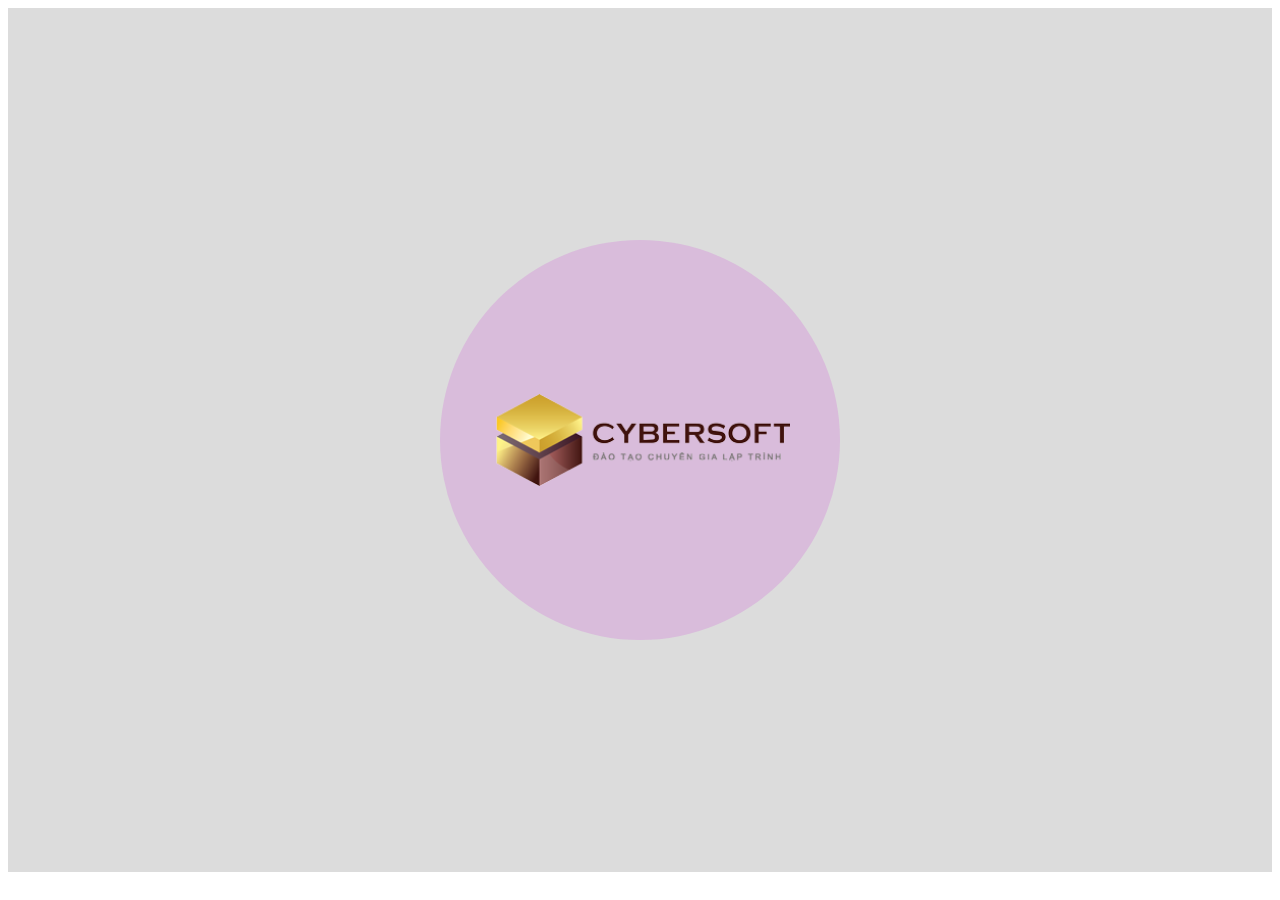
==== index.html @ b64782bf "add file" ====
<!DOCTYPE html>
<html lang="en">

<head>
    <meta charset="UTF-8">
    <meta name="viewport" content="width=device-width, initial-scale=1.0">
    <link rel="stylesheet" href="./style.css">
    <title>Document</title>
</head>

<body>
    <div class="container-img">
        <div id="border-img">
            <img id="img-cybersoft" src="./imgs/MIN-OP1.png" />
        </div>
    </div>
</body>
<script src="./index.js"></script>

</html>
---- style.css ----
.container-img {
    display: flex;
    align-items: center;
    justify-content: center;
    background-color: rgb(220, 220, 220);
    width: 100%;
    height: 96vh;
}

#border-img {
    background-color: rgb(217, 188, 219);
    width: 400px;
    height: 400px;
    display: flex;
    align-items: center;
    justify-content: center;
    border-radius: 50%;
}

img {
    width: 300px;
    transition: .5s;
    overflow: hidden;
    object-fit: cover;
}
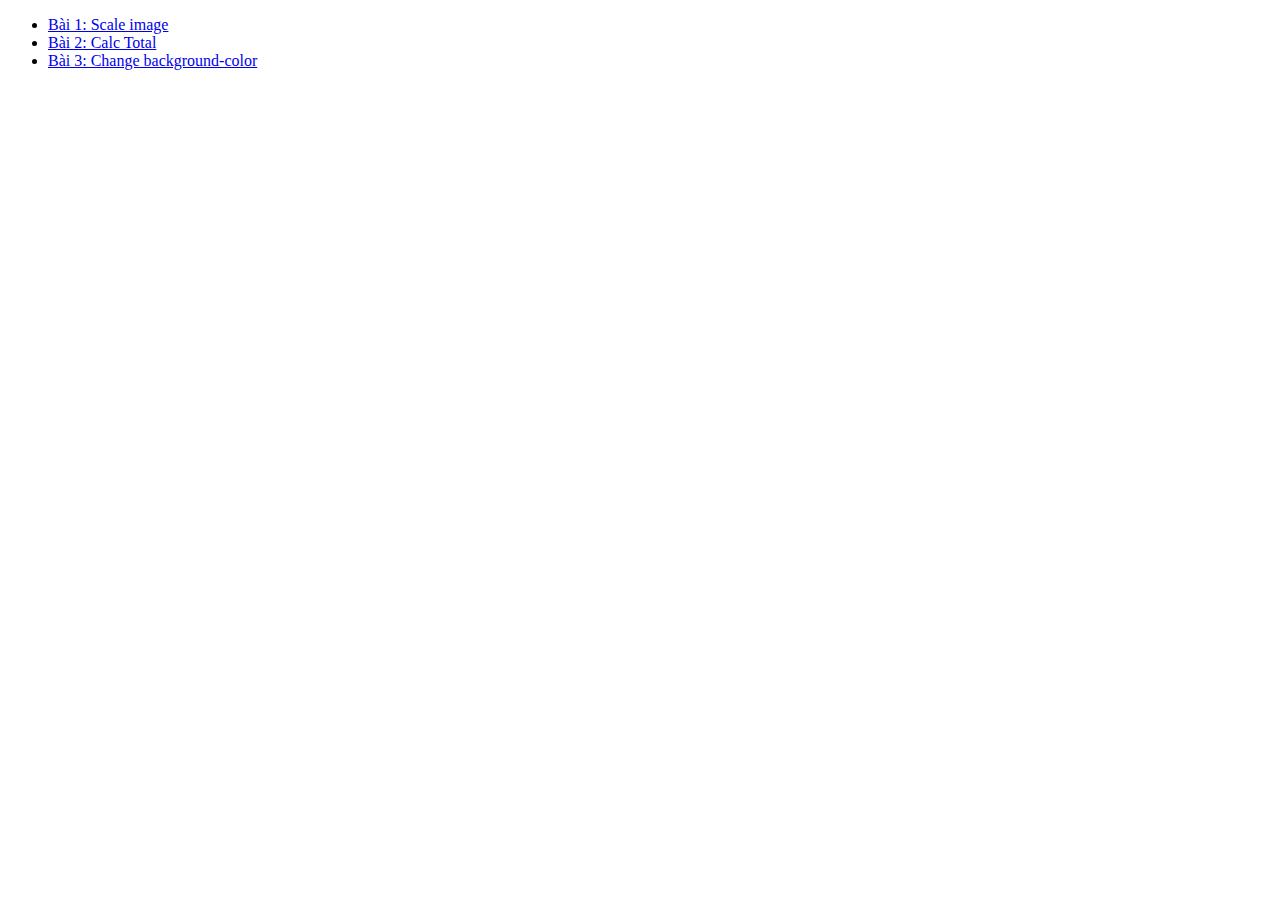
==== commit e53b9281: "add bai 2, bai 3" ====
--- a/index.html
+++ b/index.html
@@ -1,20 +1,21 @@
 <!DOCTYPE html>
 <html lang="en">
-
 <head>
     <meta charset="UTF-8">
     <meta name="viewport" content="width=device-width, initial-scale=1.0">
-    <link rel="stylesheet" href="./style.css">
     <title>Document</title>
 </head>
-
 <body>
-    <div class="container-img">
-        <div id="border-img">
-            <img id="img-cybersoft" src="./imgs/MIN-OP1.png" />
-        </div>
-    </div>
+    <ul class="nav nav-pills nav-fill">
+        <li class="nav-item">
+          <a class="nav-link active" aria-current="page" href="./baiTap1/indexBai1.html">Bài 1: Scale image</a>
+        </li>
+        <li class="nav-item">
+          <a class="nav-link" href="./baiTap2/indexBai2.html">Bài 2: Calc Total</a>
+        </li>
+        <li class="nav-item">
+          <a class="nav-link" href="./baiTap3/indexBai3.html">Bài 3: Change background-color</a>
+        </li>
+      </ul>
 </body>
-<script src="./index.js"></script>
-
 </html>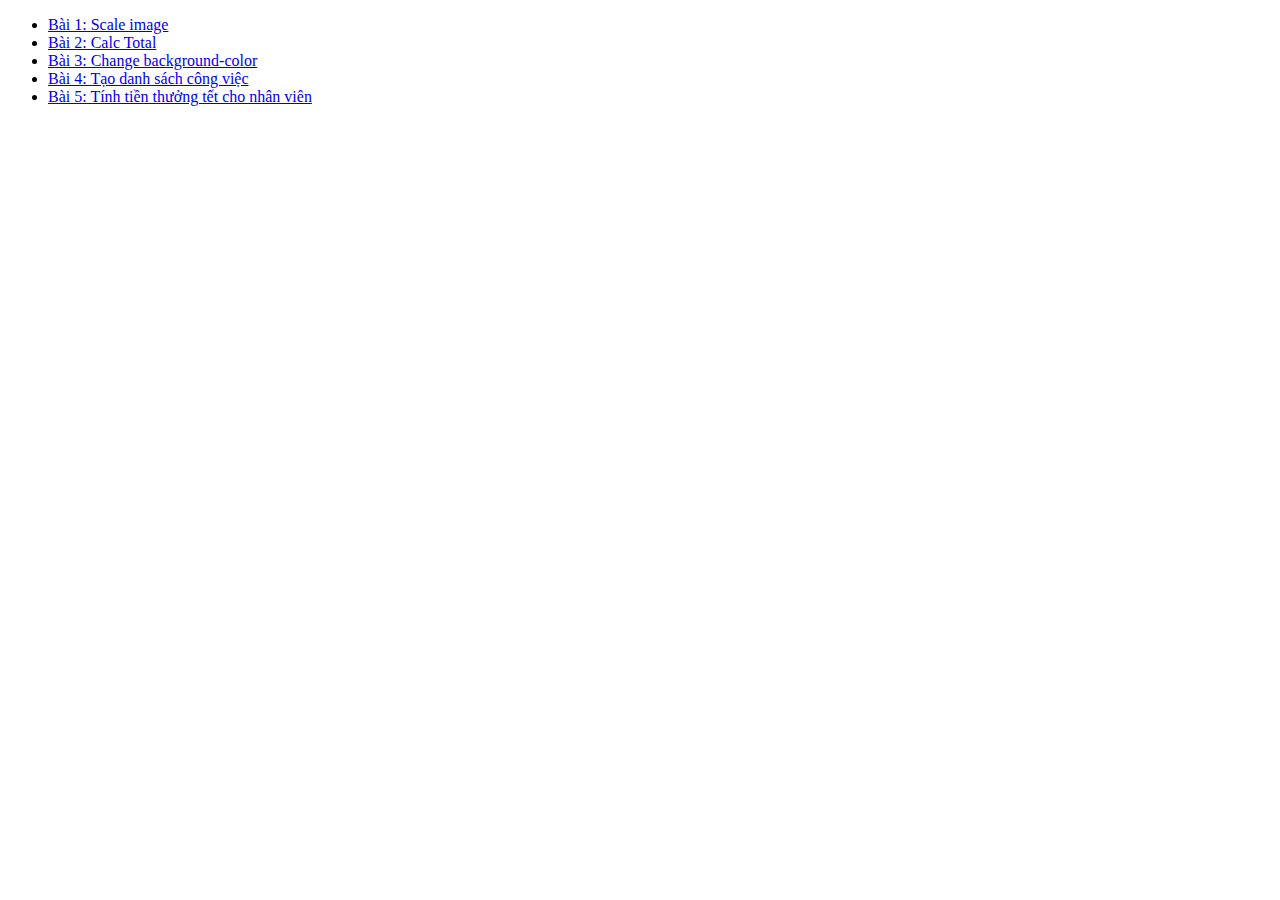
==== commit 0c6d846c: "add bai 4, bai 5" ====
--- a/index.html
+++ b/index.html
@@ -1,21 +1,30 @@
 <!DOCTYPE html>
 <html lang="en">
+
 <head>
-    <meta charset="UTF-8">
-    <meta name="viewport" content="width=device-width, initial-scale=1.0">
-    <title>Document</title>
+  <meta charset="UTF-8">
+  <meta name="viewport" content="width=device-width, initial-scale=1.0">
+  <title>Document</title>
 </head>
+
 <body>
-    <ul class="nav nav-pills nav-fill">
-        <li class="nav-item">
-          <a class="nav-link active" aria-current="page" href="./baiTap1/indexBai1.html">Bài 1: Scale image</a>
-        </li>
-        <li class="nav-item">
-          <a class="nav-link" href="./baiTap2/indexBai2.html">Bài 2: Calc Total</a>
-        </li>
-        <li class="nav-item">
-          <a class="nav-link" href="./baiTap3/indexBai3.html">Bài 3: Change background-color</a>
-        </li>
-      </ul>
+  <ul class="nav nav-pills nav-fill">
+    <li class="nav-item">
+      <a class="nav-link active" aria-current="page" href="./baiTap1/indexBai1.html">Bài 1: Scale image</a>
+    </li>
+    <li class="nav-item">
+      <a class="nav-link" href="./baiTap2/indexBai2.html">Bài 2: Calc Total</a>
+    </li>
+    <li class="nav-item">
+      <a class="nav-link" href="./baiTap3/indexBai3.html">Bài 3: Change background-color</a>
+    </li>
+    <li class="nav-item">
+      <a class="nav-link" href="./baiTap4/indexBai4.html">Bài 4: Tạo danh sách công việc</a>
+    </li>
+    <li class="nav-item">
+      <a class="nav-link" href="./baiTap5/indexBai5.html">Bài 5: Tính tiền thưởng tết cho nhân viên</a>
+    </li>
+  </ul>
 </body>
+
 </html>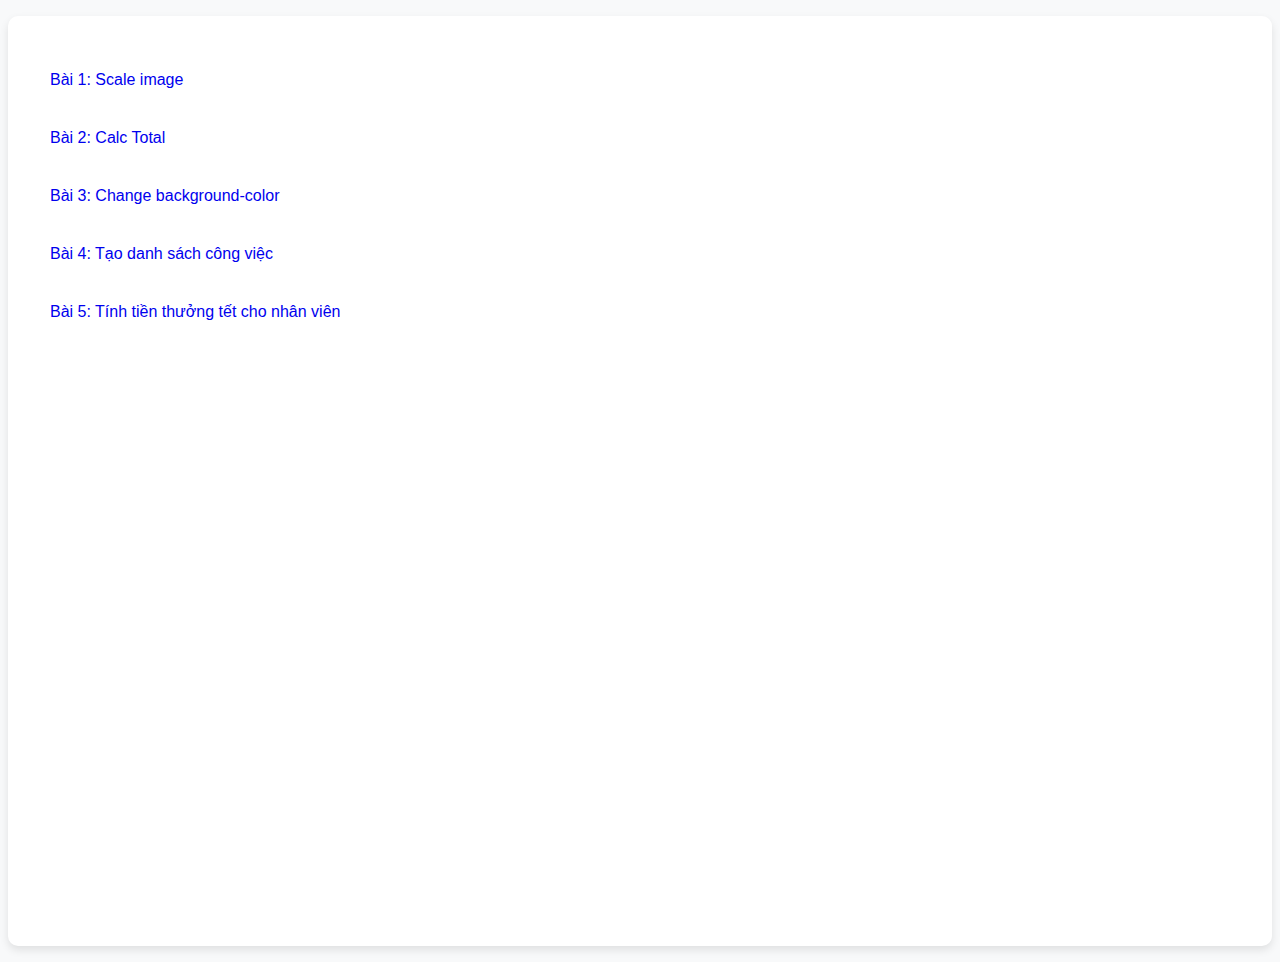
==== commit 44cf1bec: "fix css" ====
--- a/index.html
+++ b/index.html
@@ -4,13 +4,15 @@
 <head>
   <meta charset="UTF-8">
   <meta name="viewport" content="width=device-width, initial-scale=1.0">
+  <link rel="stylesheet" href="./style.css">
   <title>Document</title>
 </head>
 
 <body>
-  <ul class="nav nav-pills nav-fill">
+  
+  <ul class="nav nav-pills nav-fill mb-3 custom-nav">
     <li class="nav-item">
-      <a class="nav-link active" aria-current="page" href="./baiTap1/indexBai1.html">Bài 1: Scale image</a>
+      <a class="nav-link active" href="./baiTap1/indexBai1.html">Bài 1: Scale image</a>
     </li>
     <li class="nav-item">
       <a class="nav-link" href="./baiTap2/indexBai2.html">Bài 2: Calc Total</a>
--- a/style.css
+++ b/style.css
@@ -0,0 +1,37 @@
+body {
+    font-family: Arial, sans-serif;
+    background-color: #f8f9fa;
+}
+
+.nav-pills .nav-link {
+    border-radius: 0.375rem;
+    transition: background-color 0.3s, color 0.3s;
+    padding: 12px 20px;
+    margin: 5px;
+    border: 2px solid transparent;
+    font-weight: 500;
+}
+
+.nav-pills li {
+    list-style: none;
+    margin: 40px 0;
+}
+
+.nav-pills li a{
+    text-decoration: none;
+}
+
+.nav-pills .nav-link:hover {
+    background-color: #0056b3;
+    color: white;
+    border-color: #0056b3;
+}
+
+
+.custom-nav {
+    background: white;
+    padding: 15px;
+    border-radius: 10px;
+    box-shadow: 0 4px 8px rgba(0, 0, 0, 0.1);
+    height: 100vh;
+}